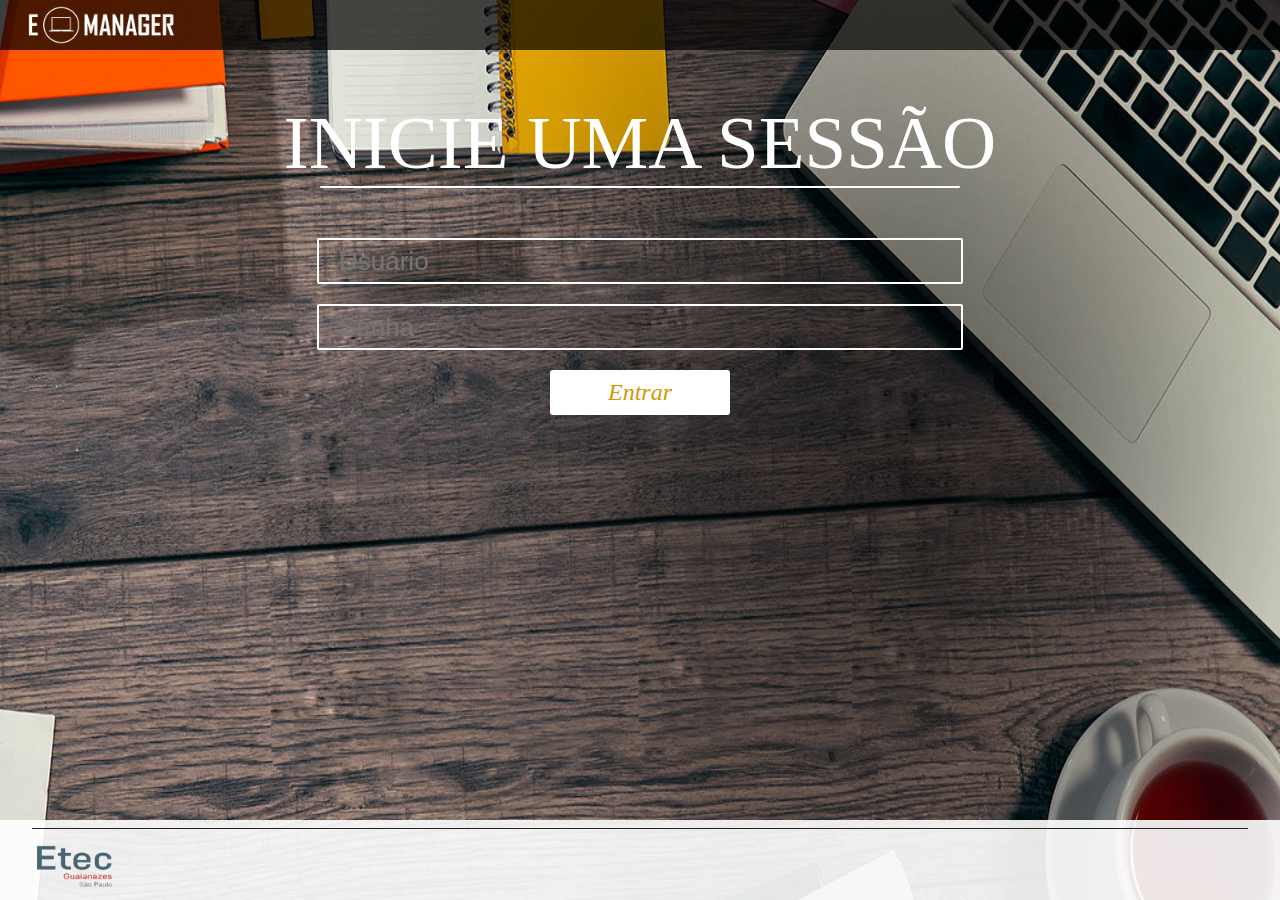
==== index.html @ 0bc3157b "Commit inicial" ====
<!DOCTYPE html PUBLIC "-//W3C//DTD XHTML 1.0 Transitional//EN" "http://www.w3.org/TR/xhtml1/DTD/xhtml1-transitional.dtd">
<html xmlns="http://www.w3.org/1999/xhtml">
<meta http-equiv="Content-Type" content="text/html; charset=utf-8"/>

	<head>

		<link rel="stylesheet" type="text/css" href="css/style.css">
		<link rel="shortcut icon" href="img/icone.png" >

		<title>Etec drive</title>

	</head>

	<body id="login">
		
		<div id="cabecalho">

			<img src="img/logoLetra.png" id="logo"/>

		</div>
			
		<div id="conteudo">

			<h1>INICIE UMA SESSÃO</h1>

			<hr/>

			<center><form name='login' action='home.html' method='post'> 
           	      
				<input name='usuario' type='text' placeholder='Usuário' id='txtUsuario' />
        		</br>
      		 	<input name='senha' type='password' placeholder='Senha' id='txtSenha' /> 
                </br>    
               	<input name='entrar' type='submit' value='Entrar' id='btnEntrar' />
                  
            </form></center>

		</div>

		<div id="rodape">

			<hr/>

			<img src="img/oficial.png" id="oficial"/>

		</div>

	</body>

</html>
---- css/style.css ----
#login{
	
	margin: 0px;
	background: #000;
	background-image:url(../img/fundo3.jpg);
	background-repeat:no-repeat;
	background-attachment: fixed;
	background-size:100% 100%;

}

#cabecalho{

	width: 100%;
	height: 50px;
	background: rgba(0,0,0,.70);

}

#logo{

	height: 40px;
	float: left;
	margin-left: 20px;
	margin-top: 5px;

}

#conteudo{

	width: 100%;
	height: 200px;
	text-align: center;

}

#conteudo h1{

	color: #fff;
	font-family: Calibri Light;
	font-weight: 100;
	font-size: 75px;
	margin-top: 50px;

}

#conteudo hr{

	width: 50%;
	height: 2px;
	background: #fff;
	-webkit-border-radius: 5px; 
	-moz-border-radius: 5px; 
	border: 0;
	margin-top: -50px;
	margin-bottom: 50px;

}

#txtUsuario, #txtSenha{

	-webkit-transition: all 0.3s linear;
	-moz-transition: all 0.3s linear;

	width: calc(50% - 20px);
	height: 40px;
	background: transparent;
	border: 2px solid #fff;
	font-size: 26px;
	padding-left: 20px;
	color: #fff;
	font-family: Helvetica;	
	-webkit-border-radius: 2px; 
	-moz-border-radius: 2px; 
	margin-bottom: 20px;
	outline: none;

}

#txtUsuario:hover, #txtSenha:hover{

	-webkit-transition: all 0.3s linear;
	-moz-transition: all 0.3s linear;
	
	border-color: #d29900;
}

#txtUsuario:focus, #txtSenha:focus{

	-webkit-transition: all 0.3s linear;
	-moz-transition: all 0.3s linear;
	
	border-color: #d29900;
}

#btnEntrar{

    -webkit-transition: all 0.3s linear;
	-moz-transition: all 0.3s linear;
	
	width: 14%;
	height: 45px;
	background: #fff;
	text-align: center;
	color: #d29900;
	font-size: 24px;
	font-family: Times New Roman;
	font-weight: 100;
	font-style: italic;
	-webkit-border-radius: 3px; 
	-moz-border-radius: 3px; 
	border: 0;

}

#btnEntrar:hover{

	-webkit-transition: all 0.3s linear;
	-moz-transition: all 0.3s linear;
	
	background: #d29900;
	color: #fff;

}

#rodape{

	position: absolute;
	width: 100%;
	height: 80px;
	bottom: 0;
	background: rgba(255,255,255,.90);

}

#rodape hr{

	width: 95%;
	height: 1px;
	background: #242424;
	-webkit-border-radius: 5px; 
	-moz-border-radius: 5px; 
	border: 0;

}

#oficial{

	float: left;
	margin-left: 30px;
	width: 100px;

}

/*Home*/

#home{
	
	margin: 0px;
	background: #000;
	background-image:url(../img/fundo3B.jpg);
	background-repeat:no-repeat;
	background-attachment: fixed;
	background-size:100% 100%;
}

#conteudoH{

	width: 100%;
	height: 100%;
	position: absolute;

}

#cabecalhoH{

	width: 100%;
	height: 50px;
	background: rgba(0,0,0,.70);
	z-index: 100;

}

#itens{

	width: 100%;
	height: calc(100% - 50px); 
	display: inline-block;

}

#grades{
	width: 33.33%;
	height: 100%;
	float: left;
}

#drive{
	width: 33.33%;
	height: 100%;
	float: left;
}

#health{
	width: 33.33%;
	height: 100%;
	float: right;
}

#gradesIcon, #driveIcon, #healthIcon{
	-webkit-transition: all 0.2s linear;
	-moz-transition: all 0.2s linear;

	width: 40%;
	margin-left: 30%;
	margin-top: calc(30% + 50px);
}

#gradesIcon:hover, #driveIcon:hover, #healthIcon:hover{
	-webkit-transition: all 0.2s linear;
	-moz-transition: all 0.2s linear;

	width: 60%;
	margin-left: 20%;
	margin-top: calc(20% + 50px);
}

#gradesIcon:active, #driveIcon:active, #healthIcon:active{
	-webkit-transition: all 0.2s linear;
	-moz-transition: all 0.2s linear;

	 filter: -ms-brightness(50%);
     filter: -moz-brightness(50%);
     filter: -webkit-brightness(50%);
     filter: brightness(50%);
}

#grades h3, #drive h3, #health h3{

	font-size: 18px;
	text-align: center;
	font-family: "Helvetica";
	font-weight: 100;
	color: #fff;

}
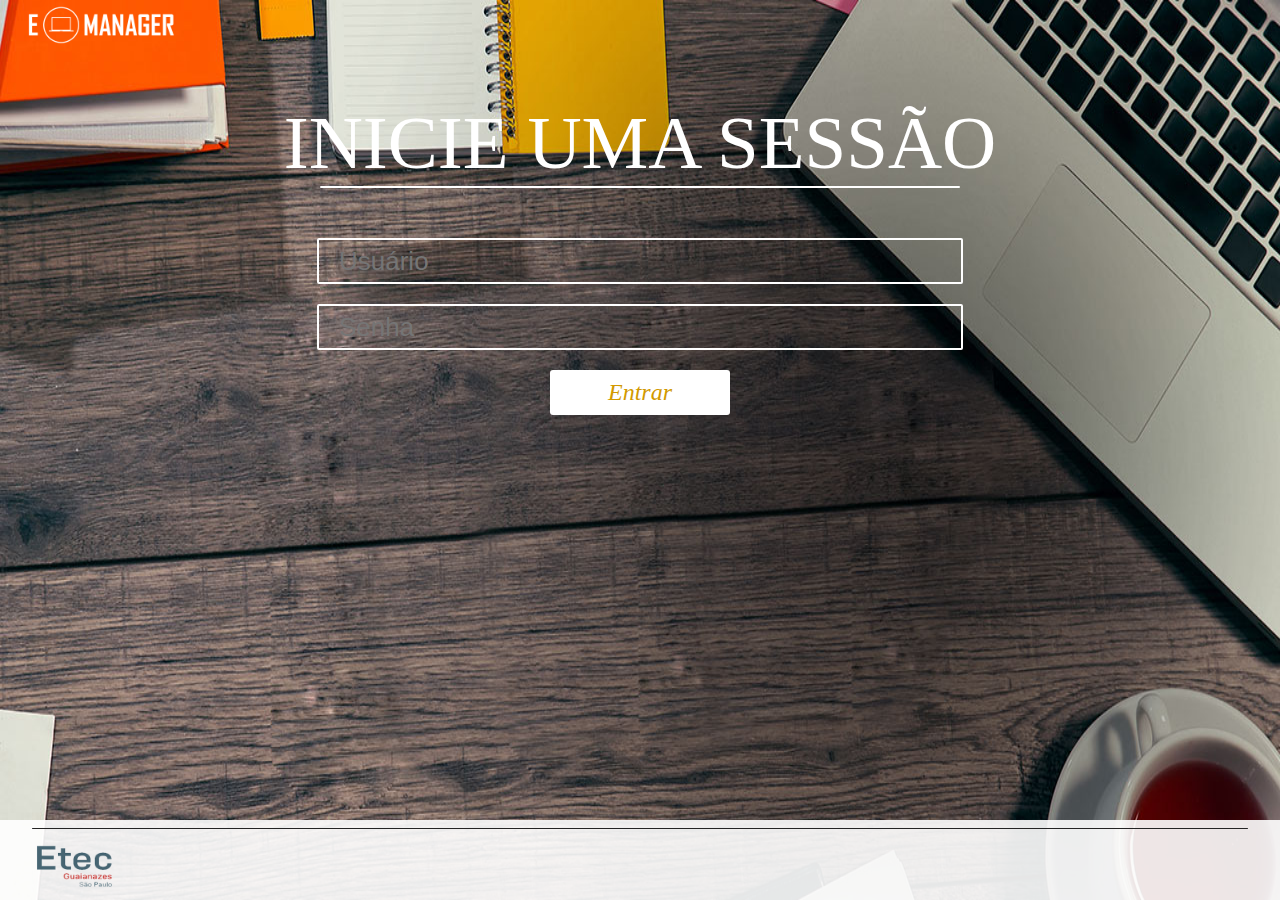
==== commit 7e0b931e: "A LOT of visual improvements" ====
--- a/index.html
+++ b/index.html
@@ -8,7 +8,54 @@
 		<link rel="stylesheet" type="text/css" href="css/style.css">
 		<link rel="shortcut icon" href="img/icone.png" >
 
+		<script type="text/javascript" src="https://cdnjs.cloudflare.com/ajax/libs/jquery/3.1.1/jquery.min.js"></script>
+
 		<title>Etec drive</title>
+
+		<script>
+			$(document).ready( function() {
+				$("form[name=login]").submit(function(evt) {
+
+					var usuario = $("input[name=usuario]").val(),
+						senha = $("input[name=senha]").val();
+
+					if(usuario == ""){
+						console.log("USER VAZIO");
+						return false;
+					}
+					else if(senha == ""){
+						console.log("SENHA VAZIA");
+						return false;
+					}
+
+					var data = {
+						usuario: usuario,
+						senha: senha
+					};
+
+					$.ajax({
+						type: 'POST',
+						url: 'php/login_usuario.php',
+						data: data,
+						dataType: 'json',
+						encode: true
+					})
+					.done(function(retorno) {
+						console.log(retorno);
+						if(retorno.sucesso == true)
+							window.location = 'drive.php';
+						else
+							console.log("MENSAGEM DONE: " + retorno.mensagem);
+					})
+					.fail(function(detalhes) {
+						console.log(detalhes);
+					});
+
+					evt.preventDefault();
+				});
+
+			} );
+		</script>
 
 	</head>
 
@@ -26,15 +73,15 @@
 
 			<hr/>
 
-			<center><form name='login' action='home.html' method='post'> 
+			<center><form name='login' method='post'> 
            	      
 				<input name='usuario' type='text' placeholder='Usuário' id='txtUsuario' />
-        		</br>
-      		 	<input name='senha' type='password' placeholder='Senha' id='txtSenha' /> 
-                </br>    
-               	<input name='entrar' type='submit' value='Entrar' id='btnEntrar' />
+				</br>
+				<input name='senha' type='password' placeholder='Senha' id='txtSenha' /> 
+				</br>
+				<input name='entrar' type='submit' value='Entrar' id='btnEntrar' />
                   
-            </form></center>
+			</form></center>
 
 		</div>
 
--- a/css/style.css
+++ b/css/style.css
@@ -13,7 +13,7 @@
 
 	width: 100%;
 	height: 50px;
-	background: rgba(0,0,0,.70);
+	background: rgba(0,0,0,.70) rgba(0,0,0,0);
 
 }
 
@@ -37,7 +37,7 @@
 #conteudo h1{
 
 	color: #fff;
-	font-family: Calibri Light;
+	font-family: 'Calibri Light';
 	font-weight: 100;
 	font-size: 75px;
 	margin-top: 50px;
@@ -104,7 +104,7 @@
 	text-align: center;
 	color: #d29900;
 	font-size: 24px;
-	font-family: Times New Roman;
+	font-family: 'Times New Roman';
 	font-weight: 100;
 	font-style: italic;
 	-webkit-border-radius: 3px; 
